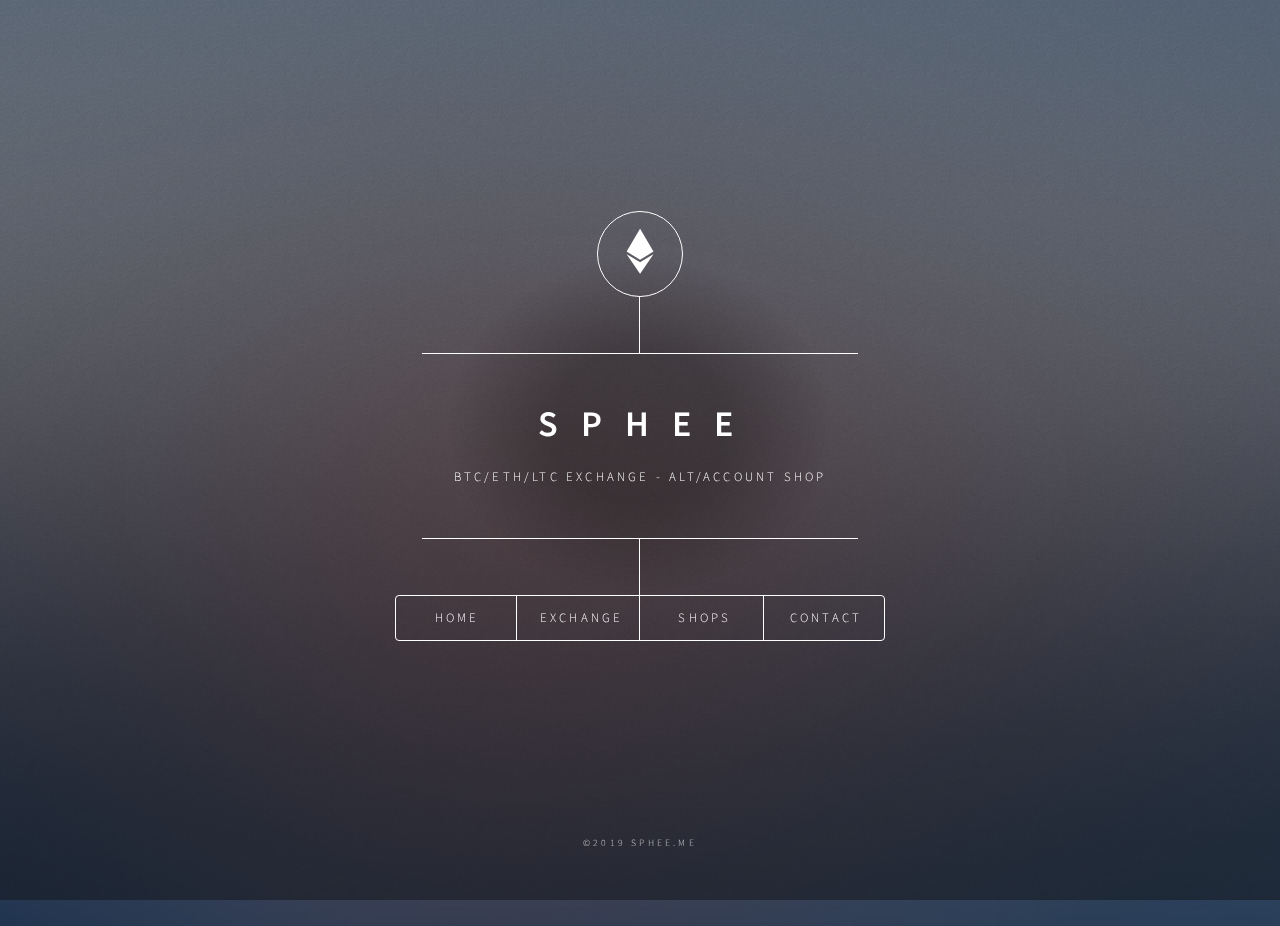
==== index.html @ acae70fd "Logo Animations v2" ====
<!DOCTYPE HTML>
<html>
	<head>
		<title>SPHEE - Exchange/Shop</title>
		<meta charset="utf-8" />
		<meta name="viewport" content="width=device-width, initial-scale=1, user-scalable=no" />
		<link rel="stylesheet" href="assets/css/main.css" />
		<link rel="stylesheet" href="assets/css/logoani.css" />
		<noscript><link rel="stylesheet" href="assets/css/noscript.css" /></noscript>
	</head>
	<style>
		.logo{
			font-size: 45px;
		}

	</style>

	<body class="is-preload">

		<!-- Wrapper -->
			<div id="wrapper">

				<!-- Header -->
					<header id="header">
						<div class="level1">
							<div id="level2">
								<div class="level3 animate"><i class="fab fa-ethereum"></i></div>
								<div class="level3"><i class="fab fa-bitcoin"></i></div>
								<div class="level3"><i class="fas fa-users"></i></div>
						 </div>


						</div>
						<div class="content">
							<div class="inner">
								<h1>S P H E E</h1>
								<p>BTC/ETH/LTC Exchange - ALT/Account Shop</p>
							</div>
						</div>
						<nav>
							<ul>
								<li><a href="#intro">Home</a></li>
								<li><a href="#work">Exchange</a></li>
								<li><a href="#about">Shops</a></li>
								<li><a href="#contact">Contact</a></li>
								<!--<li><a href="#elements">Elements</a></li>-->
							</ul>
						</nav>
					</header>

				<!-- Main -->
					<div id="main">

						<!-- Intro -->
							<article id="intro">
								<h2 class="major">Intro</h2>
								<span class="image main"><img src="images/pic01.jpg" alt="" /></span>
								<p>Aenean ornare velit lacus, ac varius enim ullamcorper eu. Proin aliquam facilisis ante interdum congue. Integer mollis, nisl amet convallis, porttitor magna ullamcorper, amet egestas mauris. Ut magna finibus nisi nec lacinia. Nam maximus erat id euismod egestas. By the way, check out my <a href="#work">awesome work</a>.</p>
								<p>Lorem ipsum dolor sit amet, consectetur adipiscing elit. Duis dapibus rutrum facilisis. Class aptent taciti sociosqu ad litora torquent per conubia nostra, per inceptos himenaeos. Etiam tristique libero eu nibh porttitor fermentum. Nullam venenatis erat id vehicula viverra. Nunc ultrices eros ut ultricies condimentum. Mauris risus lacus, blandit sit amet venenatis non, bibendum vitae dolor. Nunc lorem mauris, fringilla in aliquam at, euismod in lectus. Pellentesque habitant morbi tristique senectus et netus et malesuada fames ac turpis egestas. In non lorem sit amet elit placerat maximus. Pellentesque aliquam maximus risus, vel sed vehicula.</p>
							</article>

						<!-- Work -->
							<article id="work">
								<h2 class="major">Work</h2>
								<span class="image main"><img src="images/pic02.jpg" alt="" /></span>
								<p>Adipiscing magna sed dolor elit. Praesent eleifend dignissim arcu, at eleifend sapien imperdiet ac. Aliquam erat volutpat. Praesent urna nisi, fringila lorem et vehicula lacinia quam. Integer sollicitudin mauris nec lorem luctus ultrices.</p>
								<p>Nullam et orci eu lorem consequat tincidunt vivamus et sagittis libero. Mauris aliquet magna magna sed nunc rhoncus pharetra. Pellentesque condimentum sem. In efficitur ligula tate urna. Maecenas laoreet massa vel lacinia pellentesque lorem ipsum dolor. Nullam et orci eu lorem consequat tincidunt. Vivamus et sagittis libero. Mauris aliquet magna magna sed nunc rhoncus amet feugiat tempus.</p>
							</article>

						<!-- About -->
							<article id="about">
								<h2 class="major">About</h2>
								<span class="image main"><img src="images/pic03.jpg" alt="" /></span>
								<p>Lorem ipsum dolor sit amet, consectetur et adipiscing elit. Praesent eleifend dignissim arcu, at eleifend sapien imperdiet ac. Aliquam erat volutpat. Praesent urna nisi, fringila lorem et vehicula lacinia quam. Integer sollicitudin mauris nec lorem luctus ultrices. Aliquam libero et malesuada fames ac ante ipsum primis in faucibus. Cras viverra ligula sit amet ex mollis mattis lorem ipsum dolor sit amet.</p>
							</article>

						<!-- Contact -->
							<article id="contact">
								<h2 class="major">Contact</h2>
								<form method="post" action="#">
									<div class="fields">
										<div class="field half">
											<label for="name">Name</label>
											<input type="text" name="name" id="name" />
										</div>
										<div class="field half">
											<label for="email">Email</label>
											<input type="text" name="email" id="email" />
										</div>
										<div class="field">
											<label for="message">Message</label>
											<textarea name="message" id="message" rows="4"></textarea>
										</div>
									</div>
									<ul class="actions">
										<li><input type="submit" value="Send Message" class="primary" /></li>
										<li><input type="reset" value="Reset" /></li>
									</ul>
								</form>
								<ul class="icons">
									<li><a href="#" class="icon brands fa-twitter"><span class="label">Twitter</span></a></li>
									<li><a href="#" class="icon brands fa-facebook-f"><span class="label">Facebook</span></a></li>
									<li><a href="#" class="icon brands fa-instagram"><span class="label">Instagram</span></a></li>
									<li><a href="#" class="icon brands fa-github"><span class="label">GitHub</span></a></li>
								</ul>
							</article>

						<!-- Elements -->
							<article id="elements">
								<h2 class="major">Elements</h2>

								<section>
									<h3 class="major">Text</h3>
									<p>This is <b>bold</b> and this is <strong>strong</strong>. This is <i>italic</i> and this is <em>emphasized</em>.
									This is <sup>superscript</sup> text and this is <sub>subscript</sub> text.
									This is <u>underlined</u> and this is code: <code>for (;;) { ... }</code>. Finally, <a href="#">this is a link</a>.</p>
									<hr />
									<h2>Heading Level 2</h2>
									<h3>Heading Level 3</h3>
									<h4>Heading Level 4</h4>
									<h5>Heading Level 5</h5>
									<h6>Heading Level 6</h6>
									<hr />
									<h4>Blockquote</h4>
									<blockquote>Fringilla nisl. Donec accumsan interdum nisi, quis tincidunt felis sagittis eget tempus euismod. Vestibulum ante ipsum primis in faucibus vestibulum. Blandit adipiscing eu felis iaculis volutpat ac adipiscing accumsan faucibus. Vestibulum ante ipsum primis in faucibus lorem ipsum dolor sit amet nullam adipiscing eu felis.</blockquote>
									<h4>Preformatted</h4>
									<pre><code>i = 0;

while (!deck.isInOrder()) {
    print 'Iteration ' + i;
    deck.shuffle();
    i++;
}

print 'It took ' + i + ' iterations to sort the deck.';</code></pre>
								</section>

								<section>
									<h3 class="major">Lists</h3>

									<h4>Unordered</h4>
									<ul>
										<li>Dolor pulvinar etiam.</li>
										<li>Sagittis adipiscing.</li>
										<li>Felis enim feugiat.</li>
									</ul>

									<h4>Alternate</h4>
									<ul class="alt">
										<li>Dolor pulvinar etiam.</li>
										<li>Sagittis adipiscing.</li>
										<li>Felis enim feugiat.</li>
									</ul>

									<h4>Ordered</h4>
									<ol>
										<li>Dolor pulvinar etiam.</li>
										<li>Etiam vel felis viverra.</li>
										<li>Felis enim feugiat.</li>
										<li>Dolor pulvinar etiam.</li>
										<li>Etiam vel felis lorem.</li>
										<li>Felis enim et feugiat.</li>
									</ol>
									<h4>Icons</h4>
									<ul class="icons">
										<li><a href="#" class="icon brands fa-twitter"><span class="label">Twitter</span></a></li>
										<li><a href="#" class="icon brands fa-facebook-f"><span class="label">Facebook</span></a></li>
										<li><a href="#" class="icon brands fa-instagram"><span class="label">Instagram</span></a></li>
										<li><a href="#" class="icon brands fa-github"><span class="label">Github</span></a></li>
									</ul>

									<h4>Actions</h4>
									<ul class="actions">
										<li><a href="#" class="button primary">Default</a></li>
										<li><a href="#" class="button">Default</a></li>
									</ul>
									<ul class="actions stacked">
										<li><a href="#" class="button primary">Default</a></li>
										<li><a href="#" class="button">Default</a></li>
									</ul>
								</section>

								<section>
									<h3 class="major">Table</h3>
									<h4>Default</h4>
									<div class="table-wrapper">
										<table>
											<thead>
												<tr>
													<th>Name</th>
													<th>Description</th>
													<th>Price</th>
												</tr>
											</thead>
											<tbody>
												<tr>
													<td>Item One</td>
													<td>Ante turpis integer aliquet porttitor.</td>
													<td>29.99</td>
												</tr>
												<tr>
													<td>Item Two</td>
													<td>Vis ac commodo adipiscing arcu aliquet.</td>
													<td>19.99</td>
												</tr>
												<tr>
													<td>Item Three</td>
													<td> Morbi faucibus arcu accumsan lorem.</td>
													<td>29.99</td>
												</tr>
												<tr>
													<td>Item Four</td>
													<td>Vitae integer tempus condimentum.</td>
													<td>19.99</td>
												</tr>
												<tr>
													<td>Item Five</td>
													<td>Ante turpis integer aliquet porttitor.</td>
													<td>29.99</td>
												</tr>
											</tbody>
											<tfoot>
												<tr>
													<td colspan="2"></td>
													<td>100.00</td>
												</tr>
											</tfoot>
										</table>
									</div>

									<h4>Alternate</h4>
									<div class="table-wrapper">
										<table class="alt">
											<thead>
												<tr>
													<th>Name</th>
													<th>Description</th>
													<th>Price</th>
												</tr>
											</thead>
											<tbody>
												<tr>
													<td>Item One</td>
													<td>Ante turpis integer aliquet porttitor.</td>
													<td>29.99</td>
												</tr>
												<tr>
													<td>Item Two</td>
													<td>Vis ac commodo adipiscing arcu aliquet.</td>
													<td>19.99</td>
												</tr>
												<tr>
													<td>Item Three</td>
													<td> Morbi faucibus arcu accumsan lorem.</td>
													<td>29.99</td>
												</tr>
												<tr>
													<td>Item Four</td>
													<td>Vitae integer tempus condimentum.</td>
													<td>19.99</td>
												</tr>
												<tr>
													<td>Item Five</td>
													<td>Ante turpis integer aliquet porttitor.</td>
													<td>29.99</td>
												</tr>
											</tbody>
											<tfoot>
												<tr>
													<td colspan="2"></td>
													<td>100.00</td>
												</tr>
											</tfoot>
										</table>
									</div>
								</section>

								<section>
									<h3 class="major">Buttons</h3>
									<ul class="actions">
										<li><a href="#" class="button primary">Primary</a></li>
										<li><a href="#" class="button">Default</a></li>
									</ul>
									<ul class="actions">
										<li><a href="#" class="button">Default</a></li>
										<li><a href="#" class="button small">Small</a></li>
									</ul>
									<ul class="actions">
										<li><a href="#" class="button primary icon solid fa-download">Icon</a></li>
										<li><a href="#" class="button icon solid fa-download">Icon</a></li>
									</ul>
									<ul class="actions">
										<li><span class="button primary disabled">Disabled</span></li>
										<li><span class="button disabled">Disabled</span></li>
									</ul>
								</section>

								<section>
									<h3 class="major">Form</h3>
									<form method="post" action="#">
										<div class="fields">
											<div class="field half">
												<label for="demo-name">Name</label>
												<input type="text" name="demo-name" id="demo-name" value="" placeholder="Jane Doe" />
											</div>
											<div class="field half">
												<label for="demo-email">Email</label>
												<input type="email" name="demo-email" id="demo-email" value="" placeholder="jane@untitled.tld" />
											</div>
											<div class="field">
												<label for="demo-category">Category</label>
												<select name="demo-category" id="demo-category">
													<option value="">-</option>
													<option value="1">Manufacturing</option>
													<option value="1">Shipping</option>
													<option value="1">Administration</option>
													<option value="1">Human Resources</option>
												</select>
											</div>
											<div class="field half">
												<input type="radio" id="demo-priority-low" name="demo-priority" checked>
												<label for="demo-priority-low">Low</label>
											</div>
											<div class="field half">
												<input type="radio" id="demo-priority-high" name="demo-priority">
												<label for="demo-priority-high">High</label>
											</div>
											<div class="field half">
												<input type="checkbox" id="demo-copy" name="demo-copy">
												<label for="demo-copy">Email me a copy</label>
											</div>
											<div class="field half">
												<input type="checkbox" id="demo-human" name="demo-human" checked>
												<label for="demo-human">Not a robot</label>
											</div>
											<div class="field">
												<label for="demo-message">Message</label>
												<textarea name="demo-message" id="demo-message" placeholder="Enter your message" rows="6"></textarea>
											</div>
										</div>
										<ul class="actions">
											<li><input type="submit" value="Send Message" class="primary" /></li>
											<li><input type="reset" value="Reset" /></li>
										</ul>
									</form>
								</section>

							</article>

					</div>

				<!-- Footer -->
					<footer id="footer">
						<p class="copyright">&copy;2019 sphee.me</p>
					</footer>

			</div>

		<!-- BG -->
			<div id="bg"></div>

		<!-- Scripts -->
			<script src="assets/js/jquery.min.js"></script>
			<script src="assets/js/browser.min.js"></script>
			<script src="assets/js/breakpoints.min.js"></script>
			<script src="assets/js/util.js"></script>
			<script src="assets/js/main.js"></script>
			<script src="assets/js/logo.js"></script>


	</body>\

</html>
---- assets/css/main.css ----
@import url(fontawesome-all.min.css);
@import url("https://fonts.googleapis.com/css?family=Source+Sans+Pro:300italic,600italic,300,600");

/*
	Dimension by HTML5 UP
	html5up.net | @ajlkn
	Free for personal and commercial use under the CCA 3.0 license (html5up.net/license)
*/

html, body, div, span, applet, object,
iframe, h1, h2, h3, h4, h5, h6, p, blockquote,
pre, a, abbr, acronym, address, big, cite,
code, del, dfn, em, img, ins, kbd, q, s, samp,
small, strike, strong, sub, sup, tt, var, b,
u, i, center, dl, dt, dd, ol, ul, li, fieldset,
form, label, legend, table, caption, tbody,
tfoot, thead, tr, th, td, article, aside,
canvas, details, embed, figure, figcaption,
footer, header, hgroup, menu, nav, output, ruby,
section, summary, time, mark, audio, video {
	margin: 0;
	padding: 0;
	border: 0;
	font-size: 100%;
	font: inherit;
	vertical-align: baseline;}

article, aside, details, figcaption, figure,
footer, header, hgroup, menu, nav, section {
	display: block;}

body {
	line-height: 1;
}

ol, ul {
	list-style: none;
}

blockquote, q {
	quotes: none;
}

	blockquote:before, blockquote:after, q:before, q:after {
		content: '';
		content: none;
	}

table {
	border-collapse: collapse;
	border-spacing: 0;
}

body {
	-webkit-text-size-adjust: none;
}

mark {
	background-color: transparent;
	color: inherit;
}

input::-moz-focus-inner {
	border: 0;
	padding: 0;
}

input, select, textarea {
	-moz-appearance: none;
	-webkit-appearance: none;
	-ms-appearance: none;
	appearance: none;
}

/* Basic */

	@-ms-viewport {
		width: device-width;
	}

	@media screen and (max-width: 480px) {

		html, body {
			min-width: 320px;
		}

	}

	html {
		box-sizing: border-box;
	}

	*, *:before, *:after {
		box-sizing: inherit;
	}

	body {
		background: #1b1f22;
	}

		body.is-preload *, body.is-preload *:before, body.is-preload *:after {
			-moz-animation: none !important;
			-webkit-animation: none !important;
			-ms-animation: none !important;
			animation: none !important;
			-moz-transition: none !important;
			-webkit-transition: none !important;
			-ms-transition: none !important;
			transition: none !important;
		}

/* Type */

	html {
		font-size: 16pt;
	}

		@media screen and (max-width: 1680px) {

			html {
				font-size: 12pt;
			}

		}

		@media screen and (max-width: 736px) {

			html {
				font-size: 11pt;
			}

		}

		@media screen and (max-width: 360px) {

			html {
				font-size: 10pt;
			}

		}

	body, input, select, textarea {
		color: #ffffff;
		font-family: "Source Sans Pro", sans-serif;
		font-weight: 300;
		font-size: 1rem;
		line-height: 1.65;
	}

	a {
		-moz-transition: color 0.2s ease-in-out, background-color 0.2s ease-in-out, border-bottom-color 0.2s ease-in-out;
		-webkit-transition: color 0.2s ease-in-out, background-color 0.2s ease-in-out, border-bottom-color 0.2s ease-in-out;
		-ms-transition: color 0.2s ease-in-out, background-color 0.2s ease-in-out, border-bottom-color 0.2s ease-in-out;
		transition: color 0.2s ease-in-out, background-color 0.2s ease-in-out, border-bottom-color 0.2s ease-in-out;
		border-bottom: dotted 1px rgba(255, 255, 255, 0.5);
		text-decoration: none;
		color: inherit;
	}

		a:hover {
			border-bottom-color: transparent;
		}

	strong, b {
		color: #ffffff;
		font-weight: 600;
	}

	em, i {
		font-style: italic;
	}

	p {
		margin: 0 0 2rem 0;
	}

	h1, h2, h3, h4, h5, h6 {
		color: #ffffff;
		font-weight: 600;
		line-height: 1.5;
		margin: 0 0 1rem 0;
		text-transform: uppercase;
		letter-spacing: 0.2rem;
	}

		h1 a, h2 a, h3 a, h4 a, h5 a, h6 a {
			color: inherit;
			text-decoration: none;
		}

		h1.major, h2.major, h3.major, h4.major, h5.major, h6.major {
			border-bottom: solid 1px #ffffff;
			width: -moz-max-content;
			width: -webkit-max-content;
			width: -ms-max-content;
			width: max-content;
			padding-bottom: 0.5rem;
			margin: 0 0 2rem 0;
		}

	h1 {
		font-size: 2.25rem;
		line-height: 1.3;
		letter-spacing: 0.5rem;
	}

	h2 {
		font-size: 1.5rem;
		line-height: 1.4;
		letter-spacing: 0.5rem;
	}

	h3 {
		font-size: 1rem;
	}

	h4 {
		font-size: 0.8rem;
	}

	h5 {
		font-size: 0.7rem;
	}

	h6 {
		font-size: 0.6rem;
	}

	@media screen and (max-width: 736px) {

		h1 {
			font-size: 1.75rem;
			line-height: 1.4;
		}

		h2 {
			font-size: 1.25em;
			line-height: 1.5;
		}

	}

	sub {
		font-size: 0.8rem;
		position: relative;
		top: 0.5rem;
	}

	sup {
		font-size: 0.8rem;
		position: relative;
		top: -0.5rem;
	}

	blockquote {
		border-left: solid 4px #ffffff;
		font-style: italic;
		margin: 0 0 2rem 0;
		padding: 0.5rem 0 0.5rem 2rem;
	}

	code {
		background: rgba(255, 255, 255, 0.075);
		border-radius: 4px;
		font-family: "Courier New", monospace;
		font-size: 0.9rem;
		margin: 0 0.25rem;
		padding: 0.25rem 0.65rem;
	}

	pre {
		-webkit-overflow-scrolling: touch;
		font-family: "Courier New", monospace;
		font-size: 0.9rem;
		margin: 0 0 2rem 0;
	}

		pre code {
			display: block;
			line-height: 1.75;
			padding: 1rem 1.5rem;
			overflow-x: auto;
		}

	hr {
		border: 0;
		border-bottom: solid 1px #ffffff;
		margin: 2.75rem 0;
	}

	.align-left {
		text-align: left;
	}

	.align-center {
		text-align: center;
	}

	.align-right {
		text-align: right;
	}

/* Form */

	form {
		margin: 0 0 2rem 0;
	}

		form > :last-child {
			margin-bottom: 0;
		}

		form > .fields {
			display: -moz-flex;
			display: -webkit-flex;
			display: -ms-flex;
			display: flex;
			-moz-flex-wrap: wrap;
			-webkit-flex-wrap: wrap;
			-ms-flex-wrap: wrap;
			flex-wrap: wrap;
			width: calc(100% + 3rem);
			margin: -1.5rem 0 2rem -1.5rem;
		}

			form > .fields > .field {
				-moz-flex-grow: 0;
				-webkit-flex-grow: 0;
				-ms-flex-grow: 0;
				flex-grow: 0;
				-moz-flex-shrink: 0;
				-webkit-flex-shrink: 0;
				-ms-flex-shrink: 0;
				flex-shrink: 0;
				padding: 1.5rem 0 0 1.5rem;
				width: calc(100% - 1.5rem);
			}

				form > .fields > .field.half {
					width: calc(50% - 0.75rem);
				}

				form > .fields > .field.third {
					width: calc(100%/3 - 0.5rem);
				}

				form > .fields > .field.quarter {
					width: calc(25% - 0.375rem);
				}

		@media screen and (max-width: 480px) {

			form > .fields {
				width: calc(100% + 3rem);
				margin: -1.5rem 0 2rem -1.5rem;
			}

				form > .fields > .field {
					padding: 1.5rem 0 0 1.5rem;
					width: calc(100% - 1.5rem);
				}

					form > .fields > .field.half {
						width: calc(100% - 1.5rem);
					}

					form > .fields > .field.third {
						width: calc(100% - 1.5rem);
					}

					form > .fields > .field.quarter {
						width: calc(100% - 1.5rem);
					}

		}

	label {
		color: #ffffff;
		display: block;
		font-size: 0.8rem;
		font-weight: 300;
		letter-spacing: 0.2rem;
		line-height: 1.5;
		margin: 0 0 1rem 0;
		text-transform: uppercase;
	}

	input[type="text"],
	input[type="password"],
	input[type="email"],
	input[type="tel"],
	select,
	textarea {
		-moz-appearance: none;
		-webkit-appearance: none;
		-ms-appearance: none;
		appearance: none;
		-moz-transition: border-color 0.2s ease-in-out, box-shadow 0.2s ease-in-out, background-color 0.2s ease-in-out;
		-webkit-transition: border-color 0.2s ease-in-out, box-shadow 0.2s ease-in-out, background-color 0.2s ease-in-out;
		-ms-transition: border-color 0.2s ease-in-out, box-shadow 0.2s ease-in-out, background-color 0.2s ease-in-out;
		transition: border-color 0.2s ease-in-out, box-shadow 0.2s ease-in-out, background-color 0.2s ease-in-out;
		background-color: transparent;
		border-radius: 4px;
		border: solid 1px #ffffff;
		color: inherit;
		display: block;
		outline: 0;
		padding: 0 1rem;
		text-decoration: none;
		width: 100%;
	}

		input[type="text"]:invalid,
		input[type="password"]:invalid,
		input[type="email"]:invalid,
		input[type="tel"]:invalid,
		select:invalid,
		textarea:invalid {
			box-shadow: none;
		}

		input[type="text"]:focus,
		input[type="password"]:focus,
		input[type="email"]:focus,
		input[type="tel"]:focus,
		select:focus,
		textarea:focus {
			background: rgba(255, 255, 255, 0.075);
			border-color: #ffffff;
			box-shadow: 0 0 0 1px #ffffff;
		}

	select {
		background-image: url("data:image/svg+xml;charset=utf8,%3Csvg xmlns='http://www.w3.org/2000/svg' width='40' height='40' preserveAspectRatio='none' viewBox='0 0 40 40'%3E%3Cpath d='M9.4,12.3l10.4,10.4l10.4-10.4c0.2-0.2,0.5-0.4,0.9-0.4c0.3,0,0.6,0.1,0.9,0.4l3.3,3.3c0.2,0.2,0.4,0.5,0.4,0.9 c0,0.4-0.1,0.6-0.4,0.9L20.7,31.9c-0.2,0.2-0.5,0.4-0.9,0.4c-0.3,0-0.6-0.1-0.9-0.4L4.3,17.3c-0.2-0.2-0.4-0.5-0.4-0.9 c0-0.4,0.1-0.6,0.4-0.9l3.3-3.3c0.2-0.2,0.5-0.4,0.9-0.4S9.1,12.1,9.4,12.3z' fill='%23ffffff' /%3E%3C/svg%3E");
		background-size: 1.25rem;
		background-repeat: no-repeat;
		background-position: calc(100% - 1rem) center;
		height: 2.75rem;
		padding-right: 2.75rem;
		text-overflow: ellipsis;
	}

		select option {
			color: #ffffff;
			background: #1b1f22;
		}

		select:focus::-ms-value {
			background-color: transparent;
		}

		select::-ms-expand {
			display: none;
		}

	input[type="text"],
	input[type="password"],
	input[type="email"],
	select {
		height: 2.75rem;
	}

	textarea {
		padding: 0.75rem 1rem;
	}

	input[type="checkbox"],
	input[type="radio"] {
		-moz-appearance: none;
		-webkit-appearance: none;
		-ms-appearance: none;
		appearance: none;
		display: block;
		float: left;
		margin-right: -2rem;
		opacity: 0;
		width: 1rem;
		z-index: -1;
	}

		input[type="checkbox"] + label,
		input[type="radio"] + label {
			text-decoration: none;
			-moz-user-select: none;
			-webkit-user-select: none;
			-ms-user-select: none;
			user-select: none;
			color: #ffffff;
			cursor: pointer;
			display: inline-block;
			font-size: 0.8rem;
			font-weight: 300;
			margin: 0 0 0.5rem 0;
			padding-left: 2.65rem;
			padding-right: 0.75rem;
			position: relative;
		}

			input[type="checkbox"] + label:before,
			input[type="radio"] + label:before {
				-moz-osx-font-smoothing: grayscale;
				-webkit-font-smoothing: antialiased;
				display: inline-block;
				font-style: normal;
				font-variant: normal;
				text-rendering: auto;
				line-height: 1;
				text-transform: none !important;
				font-family: 'Font Awesome 5 Free';
				font-weight: 900;
			}

			input[type="checkbox"] + label:before,
			input[type="radio"] + label:before {
				-moz-transition: border-color 0.2s ease-in-out, box-shadow 0.2s ease-in-out, background-color 0.2s ease-in-out;
				-webkit-transition: border-color 0.2s ease-in-out, box-shadow 0.2s ease-in-out, background-color 0.2s ease-in-out;
				-ms-transition: border-color 0.2s ease-in-out, box-shadow 0.2s ease-in-out, background-color 0.2s ease-in-out;
				transition: border-color 0.2s ease-in-out, box-shadow 0.2s ease-in-out, background-color 0.2s ease-in-out;
				border-radius: 4px;
				border: solid 1px #ffffff;
				content: '';
				display: inline-block;
				height: 1.65rem;
				left: 0;
				line-height: 1.65rem;
				position: absolute;
				text-align: center;
				top: -0.15rem;
				width: 1.65rem;
			}

		input[type="checkbox"]:checked + label:before,
		input[type="radio"]:checked + label:before {
			background: #ffffff !important;
			border-color: #ffffff !important;
			color: #1b1f22;
			content: '\f00c';
		}

		input[type="checkbox"]:focus + label:before,
		input[type="radio"]:focus + label:before {
			background: rgba(255, 255, 255, 0.075);
			border-color: #ffffff;
			box-shadow: 0 0 0 1px #ffffff;
		}

	input[type="checkbox"] + label:before {
		border-radius: 4px;
	}

	input[type="radio"] + label:before {
		border-radius: 100%;
	}

	::-webkit-input-placeholder {
		color: rgba(255, 255, 255, 0.5) !important;
		opacity: 1.0;
	}

	:-moz-placeholder {
		color: rgba(255, 255, 255, 0.5) !important;
		opacity: 1.0;
	}

	::-moz-placeholder {
		color: rgba(255, 255, 255, 0.5) !important;
		opacity: 1.0;
	}

	:-ms-input-placeholder {
		color: rgba(255, 255, 255, 0.5) !important;
		opacity: 1.0;
	}

	.formerize-placeholder {
		color: rgba(255, 255, 255, 0.5) !important;
		opacity: 1.0;
	}

/* Box */

	.box {
		border-radius: 4px;
		border: solid 1px #ffffff;
		margin-bottom: 2rem;
		padding: 1.5em;
	}

		.box > :last-child,
		.box > :last-child > :last-child,
		.box > :last-child > :last-child > :last-child {
			margin-bottom: 0;
		}

		.box.alt {
			border: 0;
			border-radius: 0;
			padding: 0;
		}

/* Icon */

	.icon {
		text-decoration: none;
		border-bottom: none;
		position: relative;
	}

		.icon:before {
			-moz-osx-font-smoothing: grayscale;
			-webkit-font-smoothing: antialiased;
			display: inline-block;
			font-style: normal;
			font-variant: normal;
			text-rendering: auto;
			line-height: 1;
			text-transform: none !important;
			font-family: 'Font Awesome 5 Free';
			font-weight: 400;
		}

		.icon > .label {
			display: none;
		}

		.icon:before {
			line-height: inherit;
		}

		.icon.solid:before {
			font-weight: 900;
		}

		.icon.brands:before {
			font-family: 'Font Awesome 5 Brands';
		}

/* Image */

	.image {
		border-radius: 4px;
		border: 0;
		display: inline-block;
		position: relative;
	}

		.image:before {
			pointer-events: none;
			background-image: url("../../images/overlay.png");
			background-color: rgba(19, 21, 25, 0.5);
			border-radius: 4px;
			content: '';
			display: block;
			height: 100%;
			left: 0;
			opacity: 0.5;
			position: absolute;
			top: 0;
			width: 100%;
		}

		.image img {
			border-radius: 4px;
			display: block;
		}

		.image.left, .image.right {
			max-width: 40%;
		}

			.image.left img, .image.right img {
				width: 100%;
			}

		.image.left {
			float: left;
			padding: 0 1.5em 1em 0;
			top: 0.25em;
		}

		.image.right {
			float: right;
			padding: 0 0 1em 1.5em;
			top: 0.25em;
		}

		.image.fit {
			display: block;
			margin: 0 0 2rem 0;
			width: 100%;
		}

			.image.fit img {
				width: 100%;
			}

		.image.main {
			display: block;
			margin: 2.5rem 0;
			width: 100%;
		}

			.image.main img {
				width: 100%;
			}

		@media screen and (max-width: 736px) {

			.image.main {
				margin: 2rem 0;
			}

		}

		@media screen and (max-width: 480px) {

			.image.main {
				margin: 1.5rem 0;
			}

		}

/* List */

	ol {
		list-style: decimal;
		margin: 0 0 2rem 0;
		padding-left: 1.25em;
	}

		ol li {
			padding-left: 0.25em;
		}

	ul {
		list-style: disc;
		margin: 0 0 2rem 0;
		padding-left: 1em;
	}

		ul li {
			padding-left: 0.5em;
		}

		ul.alt {
			list-style: none;
			padding-left: 0;
		}

			ul.alt li {
				border-top: solid 1px #ffffff;
				padding: 0.5em 0;
			}

				ul.alt li:first-child {
					border-top: 0;
					padding-top: 0;
				}

	dl {
		margin: 0 0 2rem 0;
	}

		dl dt {
			display: block;
			font-weight: 600;
			margin: 0 0 1rem 0;
		}

		dl dd {
			margin-left: 2rem;
		}

/* Actions */

	ul.actions {
		display: -moz-flex;
		display: -webkit-flex;
		display: -ms-flex;
		display: flex;
		cursor: default;
		list-style: none;
		margin-left: -1rem;
		padding-left: 0;
	}

		ul.actions li {
			padding: 0 0 0 1rem;
			vertical-align: middle;
		}

		ul.actions.special {
			-moz-justify-content: center;
			-webkit-justify-content: center;
			-ms-justify-content: center;
			justify-content: center;
			width: 100%;
			margin-left: 0;
		}

			ul.actions.special li:first-child {
				padding-left: 0;
			}

		ul.actions.stacked {
			-moz-flex-direction: column;
			-webkit-flex-direction: column;
			-ms-flex-direction: column;
			flex-direction: column;
			margin-left: 0;
		}

			ul.actions.stacked li {
				padding: 1.3rem 0 0 0;
			}

				ul.actions.stacked li:first-child {
					padding-top: 0;
				}

		ul.actions.fit {
			width: calc(100% + 1rem);
		}

			ul.actions.fit li {
				-moz-flex-grow: 1;
				-webkit-flex-grow: 1;
				-ms-flex-grow: 1;
				flex-grow: 1;
				-moz-flex-shrink: 1;
				-webkit-flex-shrink: 1;
				-ms-flex-shrink: 1;
				flex-shrink: 1;
				width: 100%;
			}

				ul.actions.fit li > * {
					width: 100%;
				}

			ul.actions.fit.stacked {
				width: 100%;
			}

		@media screen and (max-width: 480px) {

			ul.actions:not(.fixed) {
				-moz-flex-direction: column;
				-webkit-flex-direction: column;
				-ms-flex-direction: column;
				flex-direction: column;
				margin-left: 0;
				width: 100% !important;
			}

				ul.actions:not(.fixed) li {
					-moz-flex-grow: 1;
					-webkit-flex-grow: 1;
					-ms-flex-grow: 1;
					flex-grow: 1;
					-moz-flex-shrink: 1;
					-webkit-flex-shrink: 1;
					-ms-flex-shrink: 1;
					flex-shrink: 1;
					padding: 1rem 0 0 0;
					text-align: center;
					width: 100%;
				}

					ul.actions:not(.fixed) li > * {
						width: 100%;
					}

					ul.actions:not(.fixed) li:first-child {
						padding-top: 0;
					}

					ul.actions:not(.fixed) li input[type="submit"],
					ul.actions:not(.fixed) li input[type="reset"],
					ul.actions:not(.fixed) li input[type="button"],
					ul.actions:not(.fixed) li button,
					ul.actions:not(.fixed) li .button {
						width: 100%;
					}

						ul.actions:not(.fixed) li input[type="submit"].icon:before,
						ul.actions:not(.fixed) li input[type="reset"].icon:before,
						ul.actions:not(.fixed) li input[type="button"].icon:before,
						ul.actions:not(.fixed) li button.icon:before,
						ul.actions:not(.fixed) li .button.icon:before {
							margin-left: -0.5em;
						}

		}

/* Icons */

	ul.icons {
		cursor: default;
		list-style: none;
		padding-left: 0;
	}

		ul.icons li {
			display: inline-block;
			padding: 0 0.75em 0 0;
		}

			ul.icons li:last-child {
				padding-right: 0;
			}

			ul.icons li a {
				border-radius: 100%;
				box-shadow: inset 0 0 0 1px #ffffff;
				display: inline-block;
				height: 2.25rem;
				line-height: 2.25rem;
				text-align: center;
				width: 2.25rem;
			}

				ul.icons li a:hover {
					background-color: rgba(255, 255, 255, 0.075);
				}

				ul.icons li a:active {
					background-color: rgba(255, 255, 255, 0.175);
				}

/* Table */

	.table-wrapper {
		-webkit-overflow-scrolling: touch;
		overflow-x: auto;
	}

	table {
		margin: 0 0 2rem 0;
		width: 100%;
	}

		table tbody tr {
			border: solid 1px #ffffff;
			border-left: 0;
			border-right: 0;
		}

			table tbody tr:nth-child(2n + 1) {
				background-color: rgba(255, 255, 255, 0.075);
			}

		table td {
			padding: 0.75em 0.75em;
		}

		table th {
			color: #ffffff;
			font-size: 0.9em;
			font-weight: 600;
			padding: 0 0.75em 0.75em 0.75em;
			text-align: left;
		}

		table thead {
			border-bottom: solid 2px #ffffff;
		}

		table tfoot {
			border-top: solid 2px #ffffff;
		}

		table.alt {
			border-collapse: separate;
		}

			table.alt tbody tr td {
				border: solid 1px #ffffff;
				border-left-width: 0;
				border-top-width: 0;
			}

				table.alt tbody tr td:first-child {
					border-left-width: 1px;
				}

			table.alt tbody tr:first-child td {
				border-top-width: 1px;
			}

			table.alt thead {
				border-bottom: 0;
			}

			table.alt tfoot {
				border-top: 0;
			}

/* Button */

	input[type="submit"],
	input[type="reset"],
	input[type="button"],
	button,
	.button {
		-moz-appearance: none;
		-webkit-appearance: none;
		-ms-appearance: none;
		appearance: none;
		-moz-transition: background-color 0.2s ease-in-out, color 0.2s ease-in-out;
		-webkit-transition: background-color 0.2s ease-in-out, color 0.2s ease-in-out;
		-ms-transition: background-color 0.2s ease-in-out, color 0.2s ease-in-out;
		transition: background-color 0.2s ease-in-out, color 0.2s ease-in-out;
		background-color: transparent;
		border-radius: 4px;
		border: 0;
		box-shadow: inset 0 0 0 1px #ffffff;
		color: #ffffff !important;
		cursor: pointer;
		display: inline-block;
		font-size: 0.8rem;
		font-weight: 300;
		height: 2.75rem;
		letter-spacing: 0.2rem;
		line-height: 2.75rem;
		outline: 0;
		padding: 0 1.25rem 0 1.35rem;
		text-align: center;
		text-decoration: none;
		text-transform: uppercase;
		white-space: nowrap;
	}

		input[type="submit"]:hover,
		input[type="reset"]:hover,
		input[type="button"]:hover,
		button:hover,
		.button:hover {
			background-color: rgba(255, 255, 255, 0.075);
		}

		input[type="submit"]:active,
		input[type="reset"]:active,
		input[type="button"]:active,
		button:active,
		.button:active {
			background-color: rgba(255, 255, 255, 0.175);
		}

		input[type="submit"].icon:before,
		input[type="reset"].icon:before,
		input[type="button"].icon:before,
		button.icon:before,
		.button.icon:before {
			margin-right: 0.5em;
		}

		input[type="submit"].fit,
		input[type="reset"].fit,
		input[type="button"].fit,
		button.fit,
		.button.fit {
			width: 100%;
		}

		input[type="submit"].small,
		input[type="reset"].small,
		input[type="button"].small,
		button.small,
		.button.small {
			font-size: 0.6rem;
			height: 2.0625rem;
			line-height: 2.0625rem;
		}

		input[type="submit"].primary,
		input[type="reset"].primary,
		input[type="button"].primary,
		button.primary,
		.button.primary {
			background-color: #ffffff;
			color: #1b1f22 !important;
			font-weight: 600;
		}

		input[type="submit"].disabled, input[type="submit"]:disabled,
		input[type="reset"].disabled,
		input[type="reset"]:disabled,
		input[type="button"].disabled,
		input[type="button"]:disabled,
		button.disabled,
		button:disabled,
		.button.disabled,
		.button:disabled {
			pointer-events: none;
			cursor: default;
			opacity: 0.25;
		}

	input[type="submit"],
	input[type="reset"],
	input[type="button"],
	button {
		line-height: calc(2.75rem - 2px);
	}

/* BG */

	#bg {
		-moz-transform: scale(1.0);
		-webkit-transform: scale(1.0);
		-ms-transform: scale(1.0);
		transform: scale(1.0);
		-webkit-backface-visibility: hidden;
		position: fixed;
		top: 0;
		left: 0;
		width: 100%;
		height: 100vh;
		z-index: 1;
	}

		#bg:before, #bg:after {
			content: '';
			display: block;
			position: absolute;
			top: 0;
			left: 0;
			width: 100%;
			height: 100%;
		}

		#bg:before {
			-moz-transition: background-color 2.5s ease-in-out;
			-webkit-transition: background-color 2.5s ease-in-out;
			-ms-transition: background-color 2.5s ease-in-out;
			transition: background-color 2.5s ease-in-out;
			-moz-transition-delay: 0.75s;
			-webkit-transition-delay: 0.75s;
			-ms-transition-delay: 0.75s;
			transition-delay: 0.75s;
			background-image: linear-gradient(to top, rgba(19, 21, 25, 0.5), rgba(19, 21, 25, 0.5)), url("../../images/overlay.png");
			background-size: auto, 256px 256px;
			background-position: center, center;
			background-repeat: no-repeat, repeat;
			z-index: 2;
		}

		#bg:after {
			-moz-transform: scale(1.125);
			-webkit-transform: scale(1.125);
			-ms-transform: scale(1.125);
			transform: scale(1.125);
			-moz-transition: -moz-transform 0.325s ease-in-out, -moz-filter 0.325s ease-in-out;
			-webkit-transition: -webkit-transform 0.325s ease-in-out, -webkit-filter 0.325s ease-in-out;
			-ms-transition: -ms-transform 0.325s ease-in-out, -ms-filter 0.325s ease-in-out;
			transition: transform 0.325s ease-in-out, filter 0.325s ease-in-out;
			background-image: url("../../images/bg.jpg");
			background-position: center;
			background-size: cover;
			background-repeat: no-repeat;
			z-index: 1;
		}

		body.is-article-visible #bg:after {
			-moz-transform: scale(1.0825);
			-webkit-transform: scale(1.0825);
			-ms-transform: scale(1.0825);
			transform: scale(1.0825);
			-moz-filter: blur(0.2rem);
			-webkit-filter: blur(0.2rem);
			-ms-filter: blur(0.2rem);
			filter: blur(0.2rem);
		}

		body.is-preload #bg:before {
			background-color: #000000;
		}

/* Wrapper */

	#wrapper {
		display: -moz-flex;
		display: -webkit-flex;
		display: -ms-flex;
		display: flex;
		-moz-flex-direction: column;
		-webkit-flex-direction: column;
		-ms-flex-direction: column;
		flex-direction: column;
		-moz-align-items: center;
		-webkit-align-items: center;
		-ms-align-items: center;
		align-items: center;
		-moz-justify-content: space-between;
		-webkit-justify-content: space-between;
		-ms-justify-content: space-between;
		justify-content: space-between;
		position: relative;
		min-height: 100vh;
		width: 100%;
		padding: 4rem 2rem;
		z-index: 3;
	}

		#wrapper:before {
			content: '';
			display: block;
		}

		@media screen and (max-width: 1680px) {

			#wrapper {
				padding: 3rem 2rem;
			}

		}

		@media screen and (max-width: 736px) {

			#wrapper {
				padding: 2rem 1rem;
			}

		}

		@media screen and (max-width: 480px) {

			#wrapper {
				padding: 1rem;
			}

		}

/* Header */

	#header {
		display: -moz-flex;
		display: -webkit-flex;
		display: -ms-flex;
		display: flex;
		-moz-flex-direction: column;
		-webkit-flex-direction: column;
		-ms-flex-direction: column;
		flex-direction: column;
		-moz-align-items: center;
		-webkit-align-items: center;
		-ms-align-items: center;
		align-items: center;
		-moz-transition: -moz-transform 0.325s ease-in-out, -moz-filter 0.325s ease-in-out, opacity 0.325s ease-in-out;
		-webkit-transition: -webkit-transform 0.325s ease-in-out, -webkit-filter 0.325s ease-in-out, opacity 0.325s ease-in-out;
		-ms-transition: -ms-transform 0.325s ease-in-out, -ms-filter 0.325s ease-in-out, opacity 0.325s ease-in-out;
		transition: transform 0.325s ease-in-out, filter 0.325s ease-in-out, opacity 0.325s ease-in-out;
		background-image: -moz-radial-gradient(rgba(0, 0, 0, 0.25) 25%, rgba(0, 0, 0, 0) 55%);
		background-image: -webkit-radial-gradient(rgba(0, 0, 0, 0.25) 25%, rgba(0, 0, 0, 0) 55%);
		background-image: -ms-radial-gradient(rgba(0, 0, 0, 0.25) 25%, rgba(0, 0, 0, 0) 55%);
		background-image: radial-gradient(rgba(0, 0, 0, 0.25) 25%, rgba(0, 0, 0, 0) 55%);
		max-width: 100%;
		text-align: center;
	}

		#header > * {
			-moz-transition: opacity 0.325s ease-in-out;
			-webkit-transition: opacity 0.325s ease-in-out;
			-ms-transition: opacity 0.325s ease-in-out;
			transition: opacity 0.325s ease-in-out;
			position: relative;
			margin-top: 3.5rem;
		}

			#header > *:before {
				content: '';
				display: block;
				position: absolute;
				top: calc(-3.5rem - 1px);
				left: calc(50% - 1px);
				width: 1px;
				height: calc(3.5rem + 1px);
				background: #ffffff;
			}

		#header > :first-child {
			margin-top: 0;
		}

			#header > :first-child:before {
				display: none;
			}

		#header .logo {
			width: 5.5rem;
			height: 5.5rem;
			line-height: 5.5rem;
			border: solid 1px #ffffff;
			border-radius: 100%;
		}

			#header .logo .icon:before {
				font-size: 2rem;
			}

		#header .content {
			border-style: solid;
			border-color: #ffffff;
			border-top-width: 1px;
			border-bottom-width: 1px;
			max-width: 100%;
		}

			#header .content .inner {
				-moz-transition: max-height 0.75s ease, padding 0.75s ease, opacity 0.325s ease-in-out;
				-webkit-transition: max-height 0.75s ease, padding 0.75s ease, opacity 0.325s ease-in-out;
				-ms-transition: max-height 0.75s ease, padding 0.75s ease, opacity 0.325s ease-in-out;
				transition: max-height 0.75s ease, padding 0.75s ease, opacity 0.325s ease-in-out;
				-moz-transition-delay: 0.25s;
				-webkit-transition-delay: 0.25s;
				-ms-transition-delay: 0.25s;
				transition-delay: 0.25s;
				padding: 3rem 2rem;
				max-height: 40rem;
				overflow: hidden;
			}

				#header .content .inner > :last-child {
					margin-bottom: 0;
				}

			#header .content p {
				text-transform: uppercase;
				letter-spacing: 0.2rem;
				font-size: 0.8rem;
				line-height: 2;
			}

		#header nav ul {
			display: -moz-flex;
			display: -webkit-flex;
			display: -ms-flex;
			display: flex;
			margin-bottom: 0;
			list-style: none;
			padding-left: 0;
			border: solid 1px #ffffff;
			border-radius: 4px;
		}

			#header nav ul li {
				padding-left: 0;
				border-left: solid 1px #ffffff;
			}

				#header nav ul li:first-child {
					border-left: 0;
				}

				#header nav ul li a {
					display: block;
					min-width: 7.5rem;
					height: 2.75rem;
					line-height: 2.75rem;
					padding: 0 1.25rem 0 1.45rem;
					text-transform: uppercase;
					letter-spacing: 0.2rem;
					font-size: 0.8rem;
					border-bottom: 0;
				}

					#header nav ul li a:hover {
						background-color: rgba(255, 255, 255, 0.075);
					}

					#header nav ul li a:active {
						background-color: rgba(255, 255, 255, 0.175);
					}

		#header nav.use-middle:after {
			content: '';
			display: block;
			position: absolute;
			top: 0;
			left: calc(50% - 1px);
			width: 1px;
			height: 100%;
			background: #ffffff;
		}

		#header nav.use-middle ul li.is-middle {
			border-left: 0;
		}

		body.is-article-visible #header {
			-moz-transform: scale(0.95);
			-webkit-transform: scale(0.95);
			-ms-transform: scale(0.95);
			transform: scale(0.95);
			-moz-filter: blur(0.1rem);
			-webkit-filter: blur(0.1rem);
			-ms-filter: blur(0.1rem);
			filter: blur(0.1rem);
			opacity: 0;
		}

		body.is-preload #header {
			-moz-filter: blur(0.125rem);
			-webkit-filter: blur(0.125rem);
			-ms-filter: blur(0.125rem);
			filter: blur(0.125rem);
		}

			body.is-preload #header > * {
				opacity: 0;
			}

			body.is-preload #header .content .inner {
				max-height: 0;
				padding-top: 0;
				padding-bottom: 0;
				opacity: 0;
			}

		@media screen and (max-width: 980px) {

			#header .content p br {
				display: none;
			}

		}

		@media screen and (max-width: 736px) {

			#header > * {
				margin-top: 2rem;
			}

				#header > *:before {
					top: calc(-2rem - 1px);
					height: calc(2rem + 1px);
				}

			#header .logo {
				width: 4.75rem;
				height: 4.75rem;
				line-height: 4.75rem;
			}

				#header .logo .icon:before {
					font-size: 1.75rem;
				}

			#header .content .inner {
				padding: 2.5rem 1rem;
			}

			#header .content p {
				line-height: 1.875;
			}

		}

		@media screen and (max-width: 480px) {

			#header {
				padding: 1.5rem 0;
			}

				#header .content .inner {
					padding: 2.5rem 0;
				}

				#header nav ul {
					-moz-flex-direction: column;
					-webkit-flex-direction: column;
					-ms-flex-direction: column;
					flex-direction: column;
					min-width: 10rem;
					max-width: 100%;
				}

					#header nav ul li {
						border-left: 0;
						border-top: solid 1px #ffffff;
					}

						#header nav ul li:first-child {
							border-top: 0;
						}

						#header nav ul li a {
							height: 3rem;
							line-height: 3rem;
							min-width: 0;
							width: 100%;
						}

				#header nav.use-middle:after {
					display: none;
				}

		}

/* Main */

	#main {
		-moz-flex-grow: 1;
		-webkit-flex-grow: 1;
		-ms-flex-grow: 1;
		flex-grow: 1;
		-moz-flex-shrink: 1;
		-webkit-flex-shrink: 1;
		-ms-flex-shrink: 1;
		flex-shrink: 1;
		display: -moz-flex;
		display: -webkit-flex;
		display: -ms-flex;
		display: flex;
		-moz-align-items: center;
		-webkit-align-items: center;
		-ms-align-items: center;
		align-items: center;
		-moz-justify-content: center;
		-webkit-justify-content: center;
		-ms-justify-content: center;
		justify-content: center;
		-moz-flex-direction: column;
		-webkit-flex-direction: column;
		-ms-flex-direction: column;
		flex-direction: column;
		position: relative;
		max-width: 100%;
		z-index: 3;
	}

		#main article {
			-moz-transform: translateY(0.25rem);
			-webkit-transform: translateY(0.25rem);
			-ms-transform: translateY(0.25rem);
			transform: translateY(0.25rem);
			-moz-transition: opacity 0.325s ease-in-out, -moz-transform 0.325s ease-in-out;
			-webkit-transition: opacity 0.325s ease-in-out, -webkit-transform 0.325s ease-in-out;
			-ms-transition: opacity 0.325s ease-in-out, -ms-transform 0.325s ease-in-out;
			transition: opacity 0.325s ease-in-out, transform 0.325s ease-in-out;
			padding: 4.5rem 2.5rem 1.5rem 2.5rem ;
			position: relative;
			width: 40rem;
			max-width: 100%;
			background-color: rgba(27, 31, 34, 0.85);
			border-radius: 4px;
			opacity: 0;
		}

			#main article.active {
				-moz-transform: translateY(0);
				-webkit-transform: translateY(0);
				-ms-transform: translateY(0);
				transform: translateY(0);
				opacity: 1;
			}

			#main article .close {
				display: block;
				position: absolute;
				top: 0;
				right: 0;
				width: 4rem;
				height: 4rem;
				cursor: pointer;
				text-indent: 4rem;
				overflow: hidden;
				white-space: nowrap;
			}

				#main article .close:before {
					-moz-transition: background-color 0.2s ease-in-out;
					-webkit-transition: background-color 0.2s ease-in-out;
					-ms-transition: background-color 0.2s ease-in-out;
					transition: background-color 0.2s ease-in-out;
					content: '';
					display: block;
					position: absolute;
					top: 0.75rem;
					left: 0.75rem;
					width: 2.5rem;
					height: 2.5rem;
					border-radius: 100%;
					background-position: center;
					background-image: url("data:image/svg+xml;charset=utf8,%3Csvg xmlns='http://www.w3.org/2000/svg' xmlns:xlink='http://www.w3.org/1999/xlink' width='20px' height='20px' viewBox='0 0 20 20' zoomAndPan='disable'%3E%3Cstyle%3Eline %7B stroke: %23ffffff%3B stroke-width: 1%3B %7D%3C/style%3E%3Cline x1='2' y1='2' x2='18' y2='18' /%3E%3Cline x1='18' y1='2' x2='2' y2='18' /%3E%3C/svg%3E");
					background-size: 20px 20px;
					background-repeat: no-repeat;
				}

				#main article .close:hover:before {
					background-color: rgba(255, 255, 255, 0.075);
				}

				#main article .close:active:before {
					background-color: rgba(255, 255, 255, 0.175);
				}

		@media screen and (max-width: 736px) {

			#main article {
				padding: 3.5rem 2rem 0.5rem 2rem ;
			}

				#main article .close:before {
					top: 0.875rem;
					left: 0.875rem;
					width: 2.25rem;
					height: 2.25rem;
					background-size: 14px 14px;
				}

		}

		@media screen and (max-width: 480px) {

			#main article {
				padding: 3rem 1.5rem 0.5rem 1.5rem ;
			}

		}

/* Footer */

	#footer {
		-moz-transition: -moz-transform 0.325s ease-in-out, -moz-filter 0.325s ease-in-out, opacity 0.325s ease-in-out;
		-webkit-transition: -webkit-transform 0.325s ease-in-out, -webkit-filter 0.325s ease-in-out, opacity 0.325s ease-in-out;
		-ms-transition: -ms-transform 0.325s ease-in-out, -ms-filter 0.325s ease-in-out, opacity 0.325s ease-in-out;
		transition: transform 0.325s ease-in-out, filter 0.325s ease-in-out, opacity 0.325s ease-in-out;
		width: 100%;
		max-width: 100%;
		margin-top: 2rem;
		text-align: center;
	}

		#footer .copyright {
			letter-spacing: 0.2rem;
			font-size: 0.6rem;
			opacity: 0.75;
			margin-bottom: 0;
			text-transform: uppercase;
		}

		body.is-article-visible #footer {
			-moz-transform: scale(0.95);
			-webkit-transform: scale(0.95);
			-ms-transform: scale(0.95);
			transform: scale(0.95);
			-moz-filter: blur(0.1rem);
			-webkit-filter: blur(0.1rem);
			-ms-filter: blur(0.1rem);
			filter: blur(0.1rem);
			opacity: 0;
		}

		body.is-preload #footer {
			opacity: 0;
		}
---- assets/css/logoani.css ----
.level1{
      height: 86px;
      width:  86px;
      border: 1px solid white;
      position: relative;
      border-radius: 50%;
    }
    .level2{
      height: 86px;
      width: 86px;
      position: relative;
    }
    .level3{
      font-size: 45px;
      position: absolute;
      display: none;
      top: 50%;
      left: 50%;
      transform: translate(-50%,-50%);
      text-align: center;
    }
      .animate{
          animation-name: fade;
          animation-iteration-count: infinite;
          animation-duration: 6s;
      }
    @keyframes fade{
        0%{
            opacity: 0;
        }
        50%{
            opacity: 1;
        }
        100%{
            opacity: 0;
        }
    }
---- assets/css/noscript.css ----
/*
	Dimension by HTML5 UP
	html5up.net | @ajlkn
	Free for personal and commercial use under the CCA 3.0 license (html5up.net/license)
*/

/* BG */

	body.is-preload #bg:before {
		background-color: transparent;
	}

/* Header */

	body.is-preload #header {
		-moz-filter: none;
		-webkit-filter: none;
		-ms-filter: none;
		filter: none;
	}

		body.is-preload #header > * {
			opacity: 1;
		}

		body.is-preload #header .content .inner {
			max-height: none;
			padding: 3rem 2rem;
			opacity: 1;
		}

/* Main */

	#main article {
		opacity: 1;
		margin: 4rem 0 0 0;
	}
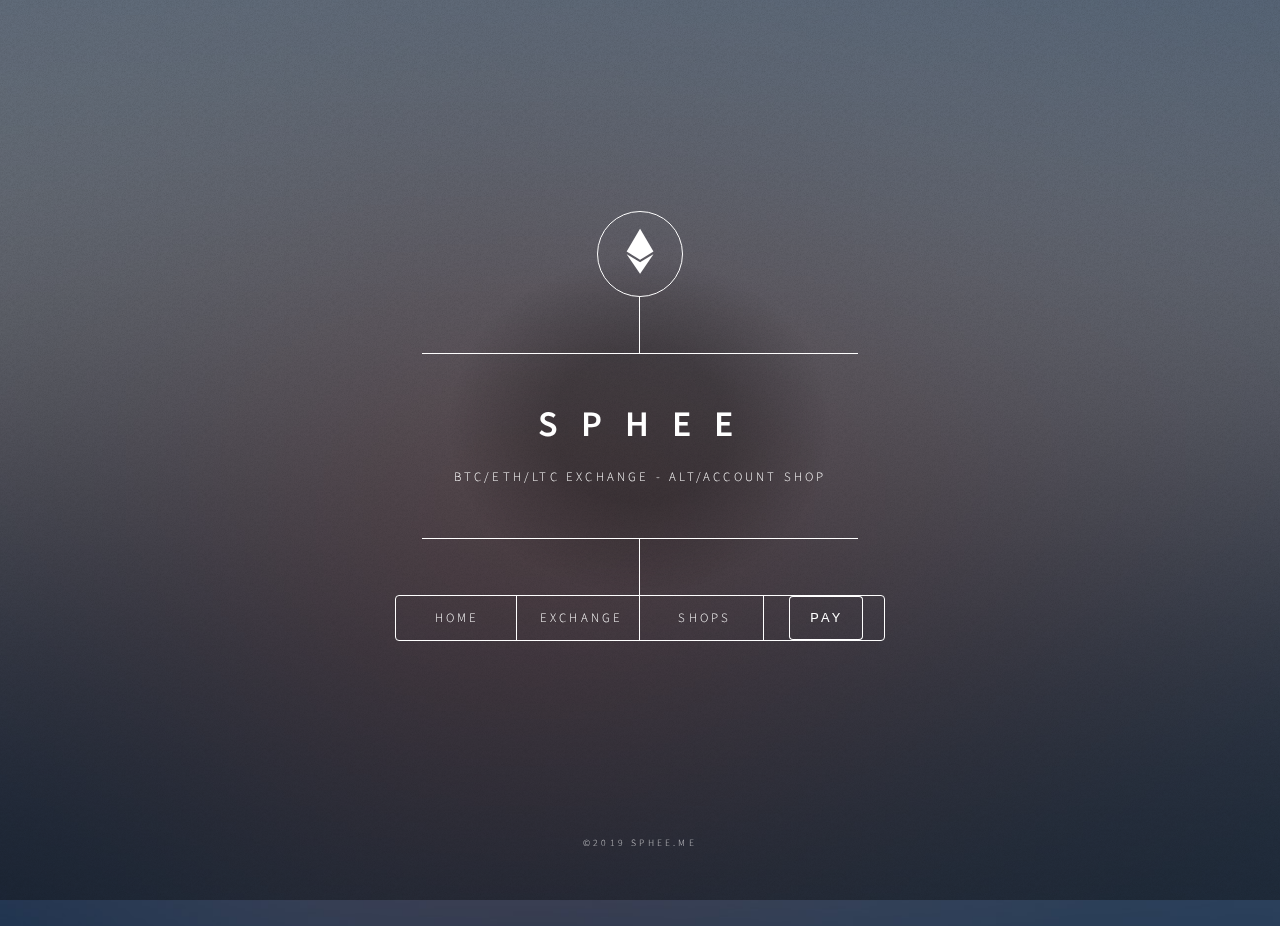
==== commit ad413ac6: "scuffed placeholder payment system" ====
--- a/index.html
+++ b/index.html
@@ -25,7 +25,7 @@
 						<div class="level1">
 							<div id="level2">
 								<div class="level3 animate"><i class="fab fa-ethereum"></i></div>
-								<div class="level3"><i class="fab fa-bitcoin"></i></div>
+								<div class="level3"><i class="fab fa-btc"></i></div>
 								<div class="level3"><i class="fas fa-users"></i></div>
 						 </div>
 
@@ -42,7 +42,7 @@
 								<li><a href="#intro">Home</a></li>
 								<li><a href="#work">Exchange</a></li>
 								<li><a href="#about">Shops</a></li>
-								<li><a href="#contact">Contact</a></li>
+								<li><a href="#contact"><button data-shoppy-product="uNXyiXR">Pay</button></a></li>
 								<!--<li><a href="#elements">Elements</a></li>-->
 							</ul>
 						</nav>
@@ -366,6 +366,7 @@
 			<script src="assets/js/util.js"></script>
 			<script src="assets/js/main.js"></script>
 			<script src="assets/js/logo.js"></script>
+			<script src="https://shoppy.gg/api/embed.js"></script>
 
 
 	</body>\
--- a/assets/css/logoani.css
+++ b/assets/css/logoani.css
@@ -22,7 +22,7 @@
       .animate{
           animation-name: fade;
           animation-iteration-count: infinite;
-          animation-duration: 6s;
+          animation-duration: 5s;
       }
     @keyframes fade{
         0%{
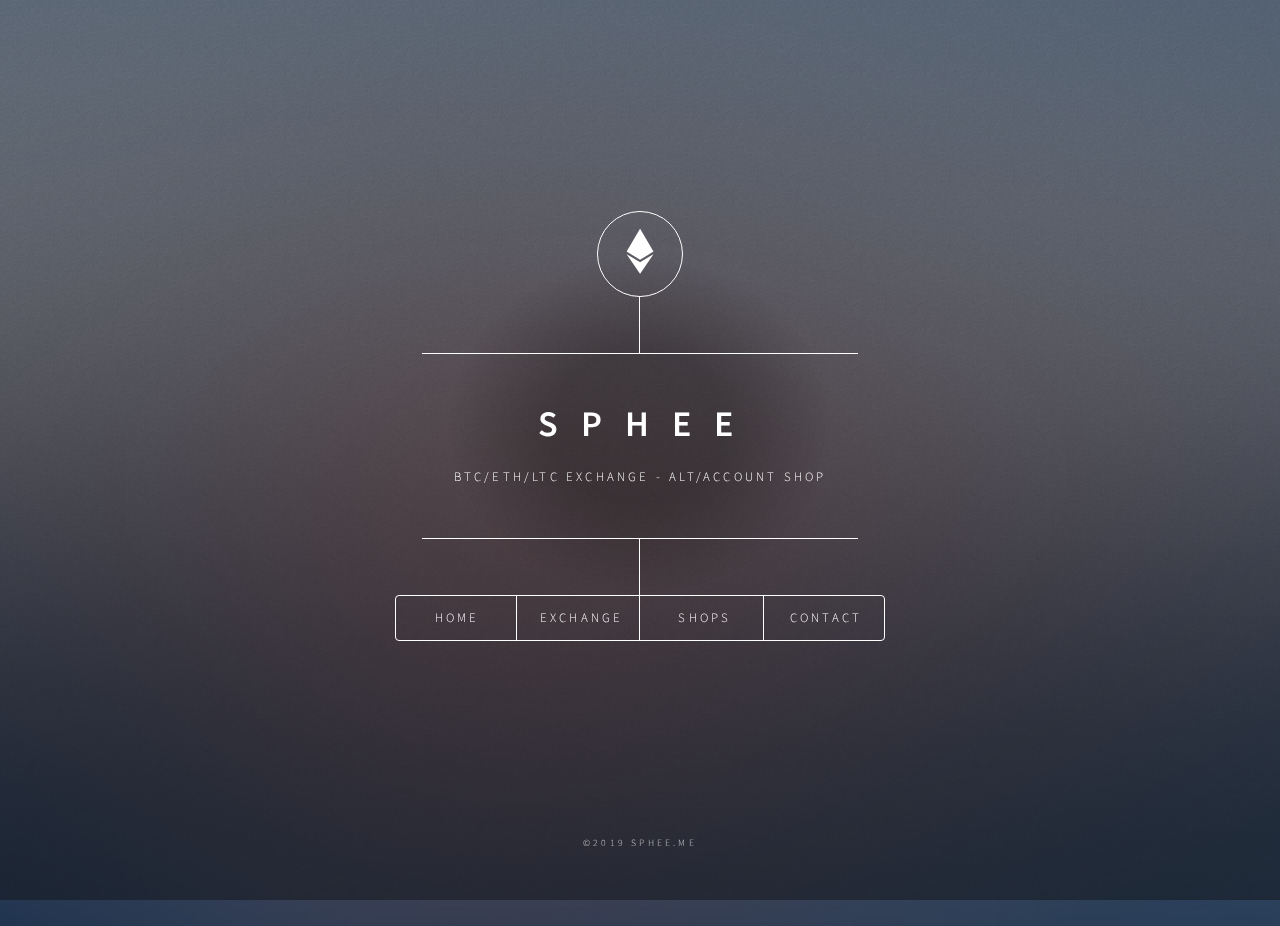
==== commit 59ac9f3c: "Button Testing." ====
--- a/index.html
+++ b/index.html
@@ -12,6 +12,11 @@
 		.logo{
 			font-size: 45px;
 		}
+		.pay{
+			height: 30px;
+			width:  50px;
+
+		}
 
 	</style>
 
@@ -27,6 +32,7 @@
 								<div class="level3 animate"><i class="fab fa-ethereum"></i></div>
 								<div class="level3"><i class="fab fa-btc"></i></div>
 								<div class="level3"><i class="fas fa-users"></i></div>
+
 						 </div>
 
 
@@ -42,7 +48,7 @@
 								<li><a href="#intro">Home</a></li>
 								<li><a href="#work">Exchange</a></li>
 								<li><a href="#about">Shops</a></li>
-								<li><a href="#contact"><button data-shoppy-product="uNXyiXR">Pay</button></a></li>
+								<li><a href="#contact">Contact</a></li>
 								<!--<li><a href="#elements">Elements</a></li>-->
 							</ul>
 						</nav>
@@ -62,15 +68,33 @@
 						<!-- Work -->
 							<article id="work">
 								<h2 class="major">Work</h2>
-								<span class="image main"><img src="images/pic02.jpg" alt="" /></span>
+								<!-- <span class="image main"><img src="images/pic02.jpg" alt="" /></span> -->
+								
 								<p>Adipiscing magna sed dolor elit. Praesent eleifend dignissim arcu, at eleifend sapien imperdiet ac. Aliquam erat volutpat. Praesent urna nisi, fringila lorem et vehicula lacinia quam. Integer sollicitudin mauris nec lorem luctus ultrices.</p>
 								<p>Nullam et orci eu lorem consequat tincidunt vivamus et sagittis libero. Mauris aliquet magna magna sed nunc rhoncus pharetra. Pellentesque condimentum sem. In efficitur ligula tate urna. Maecenas laoreet massa vel lacinia pellentesque lorem ipsum dolor. Nullam et orci eu lorem consequat tincidunt. Vivamus et sagittis libero. Mauris aliquet magna magna sed nunc rhoncus amet feugiat tempus.</p>
 							</article>
 
 						<!-- About -->
 							<article id="about">
-								<h2 class="major">About</h2>
-								<span class="image main"><img src="images/pic03.jpg" alt="" /></span>
+								<h2 class="major">Alts & Accounts</h2>
+								<!-- <span class="image main"><img src="" alt="" /></span> -->
+								<h3 class="major">Buttons</h3>
+								<ul class="actions">
+									<li><a href="#" class="button primary">Primary</a></li>
+									<li><a href="#" class="button">Default</a></li>
+								</ul>
+								<ul class="actions">
+									<li><a href="#" class="button">Default</a></li>
+									<li><a href="#" class="button small">Small</a></li>
+								</ul>
+								<ul class="actions">
+									<li><a href="#" class="button primary icon solid fa-download">Icon</a></li>
+									<li><a href="#" class="button icon solid fa-download">Icon</a></li>
+								</ul>
+								<ul class="actions">
+									<li><span class="button primary disabled">Disabled</span></li>
+									<li><span class="button disabled">Disabled</span></li>
+								</ul>
 								<p>Lorem ipsum dolor sit amet, consectetur et adipiscing elit. Praesent eleifend dignissim arcu, at eleifend sapien imperdiet ac. Aliquam erat volutpat. Praesent urna nisi, fringila lorem et vehicula lacinia quam. Integer sollicitudin mauris nec lorem luctus ultrices. Aliquam libero et malesuada fames ac ante ipsum primis in faucibus. Cras viverra ligula sit amet ex mollis mattis lorem ipsum dolor sit amet.</p>
 							</article>
 
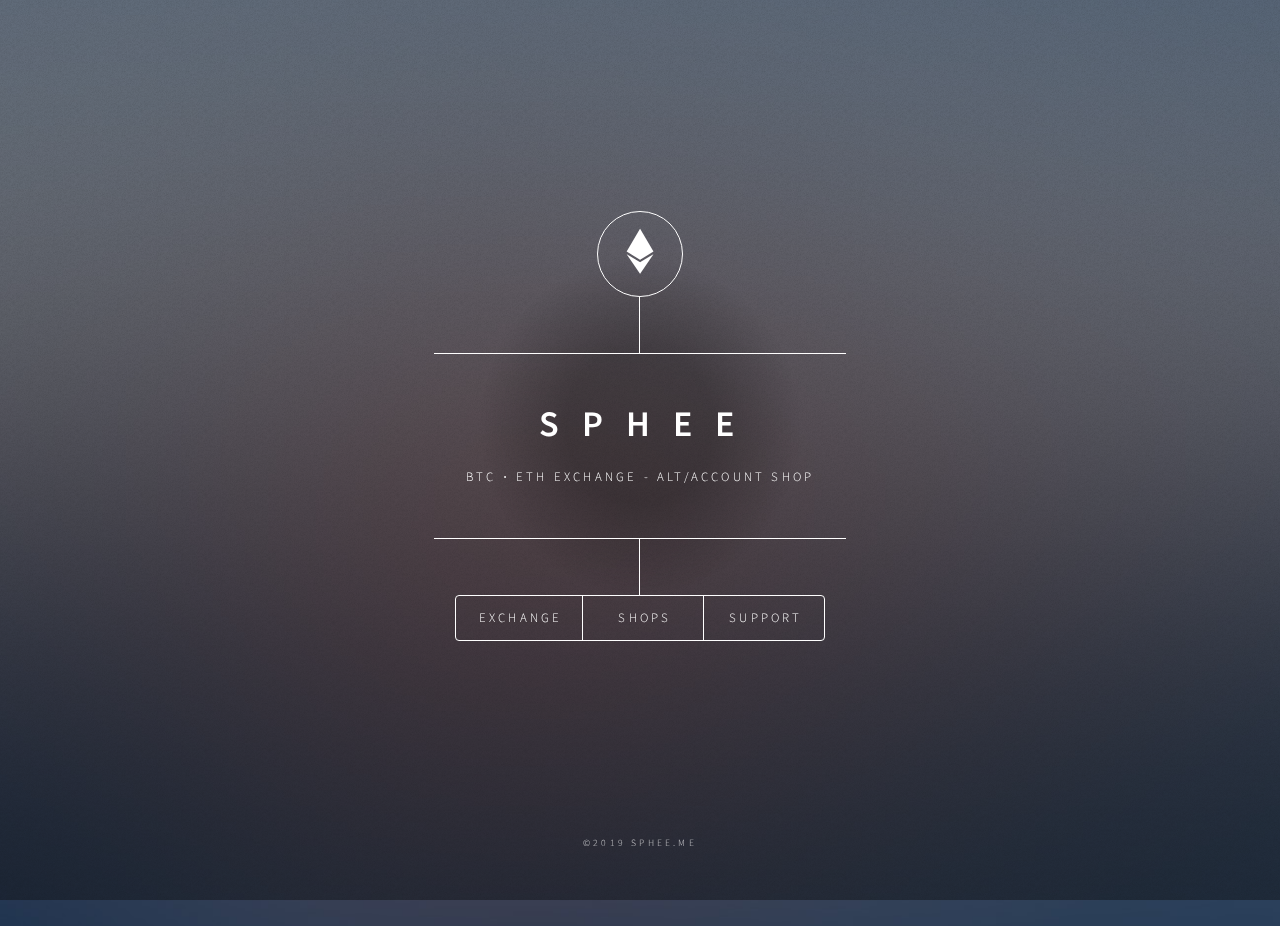
==== commit 1d26a433: "Tabs Added" ====
--- a/index.html
+++ b/index.html
@@ -1,13 +1,33 @@
 <!DOCTYPE HTML>
 <html>
 	<head>
-		<title>SPHEE - Exchange/Shop</title>
+		<title>sphee.me</title>
+		<link rel="icon" href="https://raw.githubusercontent.com/ethereum/ethereum-org/master/dist/favicon.ico">
 		<meta charset="utf-8" />
 		<meta name="viewport" content="width=device-width, initial-scale=1, user-scalable=no" />
 		<link rel="stylesheet" href="assets/css/main.css" />
 		<link rel="stylesheet" href="assets/css/logoani.css" />
+		<link rel="stylesheet" href="assets/css/tabs.css" />
+		<meta name="viewport" content="width=device-width, initial-scale=1">
 		<noscript><link rel="stylesheet" href="assets/css/noscript.css" /></noscript>
 	</head>
+	<script>
+	function openCity(evt, cityName) {
+  var i, tabcontent, tablinks;
+  tabcontent = document.getElementsByClassName("tabcontent");
+  for (i = 0; i < tabcontent.length; i++) {
+    tabcontent[i].style.display = "none";
+  }
+  tablinks = document.getElementsByClassName("tablinks");
+  for (i = 0; i < tablinks.length; i++) {
+    tablinks[i].className = tablinks[i].className.replace(" active", "");
+  }
+  document.getElementById(cityName).style.display = "block";
+  evt.currentTarget.className += " active";
+}
+
+	</script>
+
 	<style>
 		.logo{
 			font-size: 45px;
@@ -40,15 +60,15 @@
 						<div class="content">
 							<div class="inner">
 								<h1>S P H E E</h1>
-								<p>BTC/ETH/LTC Exchange - ALT/Account Shop</p>
+								<p>BTC ⋅ ETH Exchange - ALT/Account Shop</p>
 							</div>
 						</div>
 						<nav>
 							<ul>
-								<li><a href="#intro">Home</a></li>
+								<!-- <li><a href="#intro">Home</a></li> -->
 								<li><a href="#work">Exchange</a></li>
 								<li><a href="#about">Shops</a></li>
-								<li><a href="#contact">Contact</a></li>
+								<li><a href="#contact">Support</a></li>
 								<!--<li><a href="#elements">Elements</a></li>-->
 							</ul>
 						</nav>
@@ -69,33 +89,41 @@
 							<article id="work">
 								<h2 class="major">Work</h2>
 								<!-- <span class="image main"><img src="images/pic02.jpg" alt="" /></span> -->
-								
+
 								<p>Adipiscing magna sed dolor elit. Praesent eleifend dignissim arcu, at eleifend sapien imperdiet ac. Aliquam erat volutpat. Praesent urna nisi, fringila lorem et vehicula lacinia quam. Integer sollicitudin mauris nec lorem luctus ultrices.</p>
 								<p>Nullam et orci eu lorem consequat tincidunt vivamus et sagittis libero. Mauris aliquet magna magna sed nunc rhoncus pharetra. Pellentesque condimentum sem. In efficitur ligula tate urna. Maecenas laoreet massa vel lacinia pellentesque lorem ipsum dolor. Nullam et orci eu lorem consequat tincidunt. Vivamus et sagittis libero. Mauris aliquet magna magna sed nunc rhoncus amet feugiat tempus.</p>
 							</article>
 
 						<!-- About -->
 							<article id="about">
-								<h2 class="major">Alts & Accounts</h2>
-								<!-- <span class="image main"><img src="" alt="" /></span> -->
-								<h3 class="major">Buttons</h3>
-								<ul class="actions">
-									<li><a href="#" class="button primary">Primary</a></li>
-									<li><a href="#" class="button">Default</a></li>
-								</ul>
-								<ul class="actions">
-									<li><a href="#" class="button">Default</a></li>
-									<li><a href="#" class="button small">Small</a></li>
-								</ul>
-								<ul class="actions">
-									<li><a href="#" class="button primary icon solid fa-download">Icon</a></li>
-									<li><a href="#" class="button icon solid fa-download">Icon</a></li>
-								</ul>
-								<ul class="actions">
-									<li><span class="button primary disabled">Disabled</span></li>
-									<li><span class="button disabled">Disabled</span></li>
-								</ul>
-								<p>Lorem ipsum dolor sit amet, consectetur et adipiscing elit. Praesent eleifend dignissim arcu, at eleifend sapien imperdiet ac. Aliquam erat volutpat. Praesent urna nisi, fringila lorem et vehicula lacinia quam. Integer sollicitudin mauris nec lorem luctus ultrices. Aliquam libero et malesuada fames ac ante ipsum primis in faucibus. Cras viverra ligula sit amet ex mollis mattis lorem ipsum dolor sit amet.</p>
+
+								<div class="tab">
+								  <button class="tablinks" onclick="openCity(event, 'London')" id="defaultOpen">MC Alts</button>
+								  <button class="tablinks" onclick="openCity(event, 'Paris')">Automatic Spotify Upgrade</button>
+								  <button class="tablinks" onclick="openCity(event, 'Tokyo')">Rusherhack</button>
+								</div>
+
+								<div id="London" class="tabcontent">
+								  
+								</div>
+
+								<div id="Paris" class="tabcontent">
+
+								</div>
+
+								<div id="Tokyo" class="tabcontent">
+
+								</div>
+
+								<!-- <h2 class="major">Alts & Accounts</h2>
+								<div style="text-align:center;">
+									<a href="#" class="button primary">MINECRAFT ALTS</a>
+								</div>
+									<div style="height:20px">
+									</div>
+								<div style="text-align:center;">
+									<a href="#" class="button primary disabled">SPOTIFY UPGRADES</a>
+								</div> -->
 							</article>
 
 						<!-- Contact -->
--- a/assets/css/main.css
+++ b/assets/css/main.css
@@ -24,6 +24,8 @@
 	font-size: 100%;
 	font: inherit;
 	vertical-align: baseline;}
+
+
 
 article, aside, details, figcaption, figure,
 footer, header, hgroup, menu, nav, section {
@@ -998,7 +1000,7 @@
 
 /* Button */
 
-	input[type="submit"],
+	/* input[type="submit"],
 	input[type="reset"],
 	input[type="button"],
 	button,
@@ -1102,7 +1104,7 @@
 	input[type="button"],
 	button {
 		line-height: calc(2.75rem - 2px);
-	}
+	} */
 
 /* BG */
 
@@ -1542,7 +1544,7 @@
 			-webkit-transition: opacity 0.325s ease-in-out, -webkit-transform 0.325s ease-in-out;
 			-ms-transition: opacity 0.325s ease-in-out, -ms-transform 0.325s ease-in-out;
 			transition: opacity 0.325s ease-in-out, transform 0.325s ease-in-out;
-			padding: 4.5rem 2.5rem 1.5rem 2.5rem ;
+		/*padding: 4.5rem 2.5rem 1.5rem 2.5rem ; */
 			position: relative;
 			width: 40rem;
 			max-width: 100%;
@@ -1658,4 +1660,4 @@
 
 		body.is-preload #footer {
 			opacity: 0;
-		}+		}
--- a/assets/css/tabs.css
+++ b/assets/css/tabs.css
@@ -0,0 +1,56 @@
+.tab {
+  overflow: hidden;
+  border: 1px solid #ccc;
+  background-color: transparent;
+  border-top: none;
+  border-right: none;
+  border-left: none;
+}
+
+
+.tab button {
+  background-color: inherit;
+  float: left;
+  border: none;
+  outline: none;
+  cursor: pointer;
+  padding: 14px 16px;
+  transition: 0.3s;
+  font: inherit;
+  color: #ffffff;
+  font-size: 17px;
+  font-weight: 300;
+  border-left: 1px;
+
+
+}
+
+.tab button:hover {
+  background-color: rgba(255, 255, 255, 0.1);
+  -moz-transition: color 0.2s ease-in-out, background-color 0.2s ease-in-out, border-bottom-color 0.2s ease-in-out;
+		-webkit-transition: color 0.2s ease-in-out, background-color 0.2s ease-in-out, border-bottom-color 0.2s ease-in-out;
+		-ms-transition: color 0.2s ease-in-out, background-color 0.2s ease-in-out, border-bottom-color 0.2s ease-in-out;
+		transition: color 0.2s ease-in-out, background-color 0.2s ease-in-out, border-bottom-color 0.2s ease-in-out;
+
+}
+
+.tab button.active {
+  background-color: rgba(255, 255, 255, 0.2);
+}
+
+.tabcontent {
+   animation: fadeEffect 1s;
+  display: none;
+  padding-top: 25px;
+  padding-right: 12px;
+  padding-bottom: 12px;
+  padding-left: 6px;
+  border: 1px solid #ccc;
+  border-top: none;
+  border: none;
+}
+
+@keyframes fadeEffect {
+  from {opacity: 0;}
+  to {opacity: 1;}
+}
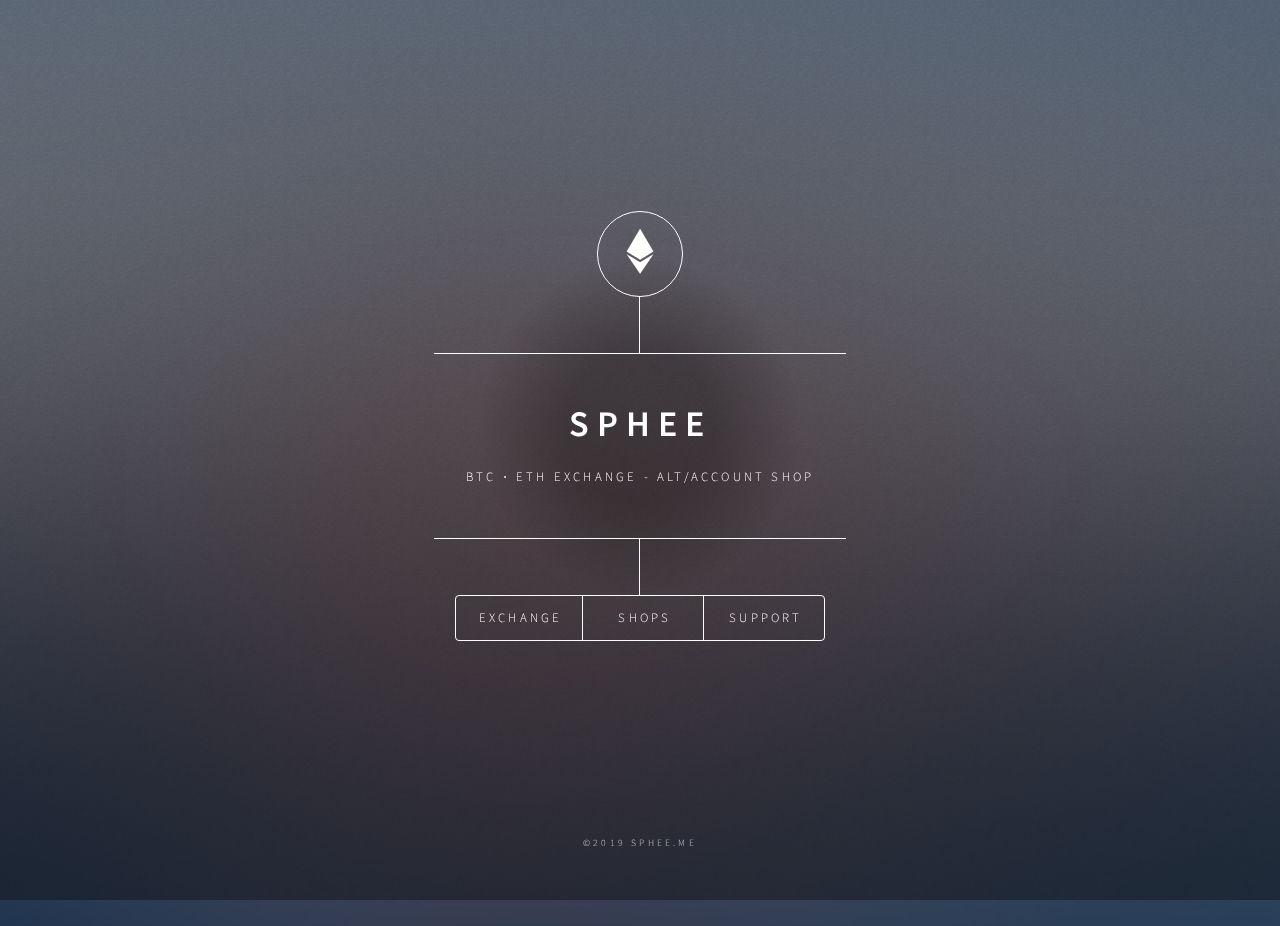
==== commit 6237800c: "minor padding" ====
--- a/index.html
+++ b/index.html
@@ -59,7 +59,7 @@
 						</div>
 						<div class="content">
 							<div class="inner">
-								<h1>S P H E E</h1>
+								<h1>SPHEE</h1>
 								<p>BTC ⋅ ETH Exchange - ALT/Account Shop</p>
 							</div>
 						</div>
@@ -95,7 +95,7 @@
 							</article>
 
 						<!-- About -->
-							<article id="about">
+							<article id="about" style="padding:auto; !important;">
 
 								<div class="tab">
 								  <button class="tablinks" onclick="openCity(event, 'London')" id="defaultOpen">MC Alts</button>
@@ -104,7 +104,7 @@
 								</div>
 
 								<div id="London" class="tabcontent">
-								  
+
 								</div>
 
 								<div id="Paris" class="tabcontent">
--- a/assets/css/main.css
+++ b/assets/css/main.css
@@ -1535,6 +1535,10 @@
 		z-index: 3;
 	}
 
+			#about article{
+				padding: none;
+			}
+
 		#main article {
 			-moz-transform: translateY(0.25rem);
 			-webkit-transform: translateY(0.25rem);
@@ -1544,7 +1548,7 @@
 			-webkit-transition: opacity 0.325s ease-in-out, -webkit-transform 0.325s ease-in-out;
 			-ms-transition: opacity 0.325s ease-in-out, -ms-transform 0.325s ease-in-out;
 			transition: opacity 0.325s ease-in-out, transform 0.325s ease-in-out;
-		/*padding: 4.5rem 2.5rem 1.5rem 2.5rem ; */
+		  padding: 2.5rem 2.5rem 1.5rem 2.5rem ;
 			position: relative;
 			width: 40rem;
 			max-width: 100%;
@@ -1552,6 +1556,7 @@
 			border-radius: 4px;
 			opacity: 0;
 		}
+
 
 			#main article.active {
 				-moz-transform: translateY(0);
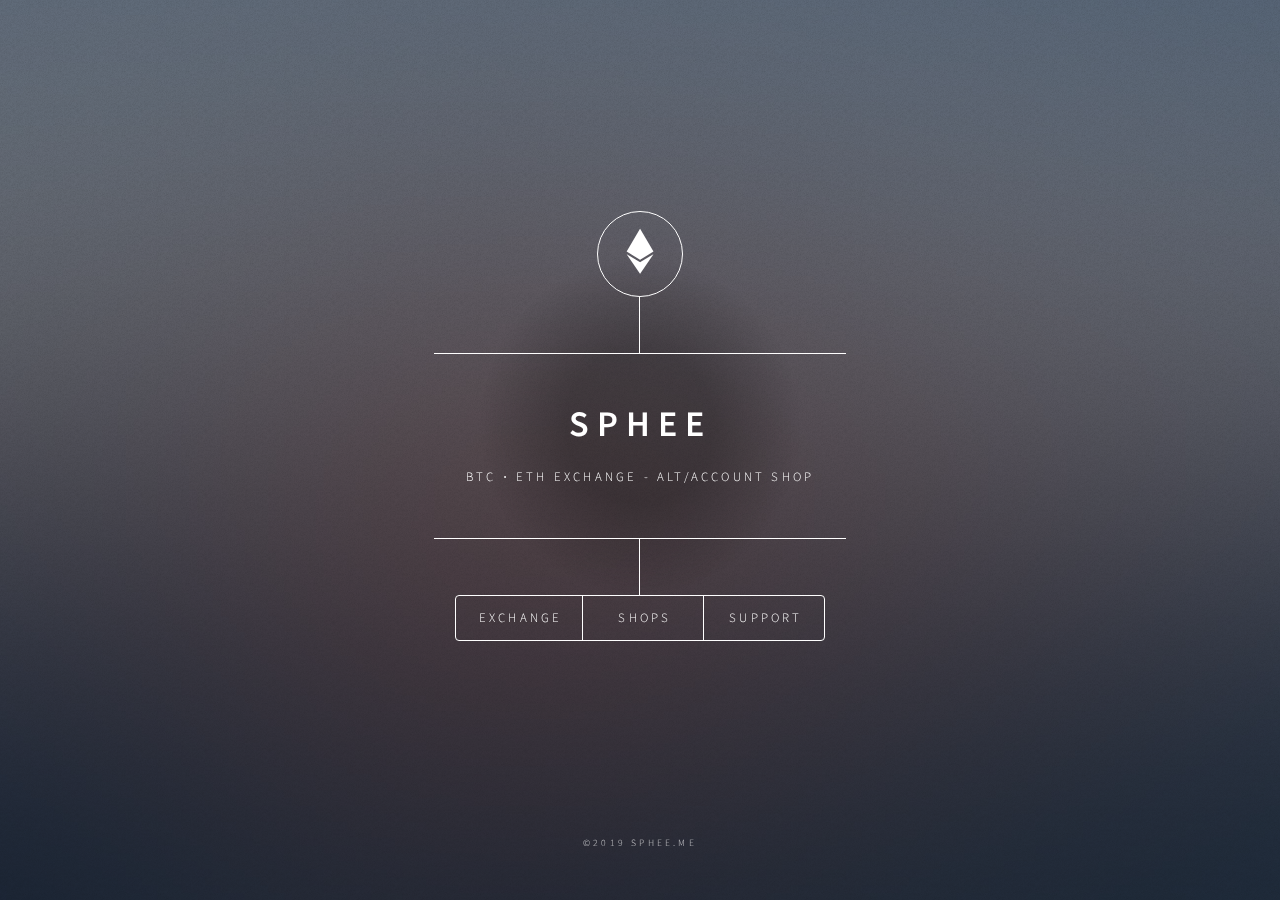
==== commit c05d135f: "background edits" ====
--- a/index.html
+++ b/index.html
@@ -8,26 +8,25 @@
 		<link rel="stylesheet" href="assets/css/main.css" />
 		<link rel="stylesheet" href="assets/css/logoani.css" />
 		<link rel="stylesheet" href="assets/css/tabs.css" />
+		<link rel="stylesheet" href="assets/css/rain.css" />
 		<meta name="viewport" content="width=device-width, initial-scale=1">
 		<noscript><link rel="stylesheet" href="assets/css/noscript.css" /></noscript>
 	</head>
 	<script>
 	function openCity(evt, cityName) {
-  var i, tabcontent, tablinks;
-  tabcontent = document.getElementsByClassName("tabcontent");
-  for (i = 0; i < tabcontent.length; i++) {
-    tabcontent[i].style.display = "none";
-  }
-  tablinks = document.getElementsByClassName("tablinks");
-  for (i = 0; i < tablinks.length; i++) {
-    tablinks[i].className = tablinks[i].className.replace(" active", "");
-  }
-  document.getElementById(cityName).style.display = "block";
-  evt.currentTarget.className += " active";
-}
-
+	var i, tabcontent, tablinks;
+	tabcontent = document.getElementsByClassName("tabcontent");
+	for (i = 0; i < tabcontent.length; i++) {
+	  tabcontent[i].style.display = "none";
+	}
+	tablinks = document.getElementsByClassName("tablinks");
+	for (i = 0; i < tablinks.length; i++) {
+	  tablinks[i].className = tablinks[i].className.replace(" active", "");
+	}
+	document.getElementById(cityName).style.display = "block";
+	evt.currentTarget.className += " active";
+	}
 	</script>
-
 	<style>
 		.logo{
 			font-size: 45px;
@@ -40,7 +39,10 @@
 
 	</style>
 
-	<body class="is-preload">
+	<body class="is-preload back-row-toggle splat-toggle">
+		<div class="rain front-row"></div>
+<div class="rain back-row"></div>
+</div>
 
 		<!-- Wrapper -->
 			<div id="wrapper">
@@ -419,8 +421,8 @@
 			<script src="assets/js/main.js"></script>
 			<script src="assets/js/logo.js"></script>
 			<script src="https://shoppy.gg/api/embed.js"></script>
-
-
-	</body>\
+			<script src="assets/js/tabs.js"></script>
+
+	</body>
 
 </html>
--- a/assets/css/tabs.css
+++ b/assets/css/tabs.css
@@ -21,16 +21,16 @@
   font-size: 17px;
   font-weight: 300;
   border-left: 1px;
+  -moz-transition: color 0.2s ease-in-out, background-color 0.2s ease-in-out, border-bottom-color 0.2s ease-in-out;
+	-webkit-transition: color 0.2s ease-in-out, background-color 0.2s ease-in-out, border-bottom-color 0.2s ease-in-out;
+	-ms-transition: color 0.2s ease-in-out, background-color 0.2s ease-in-out, border-bottom-color 0.2s ease-in-out;
+	transition: color 0.2s ease-in-out, background-color 0.2s ease-in-out, border-bottom-color 0.2s ease-in-out;
 
 
 }
 
 .tab button:hover {
   background-color: rgba(255, 255, 255, 0.1);
-  -moz-transition: color 0.2s ease-in-out, background-color 0.2s ease-in-out, border-bottom-color 0.2s ease-in-out;
-		-webkit-transition: color 0.2s ease-in-out, background-color 0.2s ease-in-out, border-bottom-color 0.2s ease-in-out;
-		-ms-transition: color 0.2s ease-in-out, background-color 0.2s ease-in-out, border-bottom-color 0.2s ease-in-out;
-		transition: color 0.2s ease-in-out, background-color 0.2s ease-in-out, border-bottom-color 0.2s ease-in-out;
 
 }
 
--- a/assets/css/rain.css
+++ b/assets/css/rain.css
@@ -0,0 +1,63 @@
+html {
+  height: 100%;
+}
+
+body {
+  height: 100%;
+  margin: 0;
+  overflow: hidden;
+  background: linear-gradient(to bottom, #202020, #111119);
+}
+
+.rain {
+  position: absolute;
+  left: 0;
+  width: 100%;
+  height: 100%;
+  z-index: 2;
+}
+
+
+.drop {
+  position: absolute;
+  bottom: 120%;
+  width: 15px;
+  height: 120px;
+  pointer-events: none;
+  animation: drop 0.5s linear infinite;
+}
+
+@keyframes drop {
+  0% {
+    transform: translateY(0vh);
+  }
+  75% {
+    transform: translateY(90vh);
+  }
+  100% {
+    transform: translateY(90vh);
+  }
+}
+
+.stem {
+  width: 1px;
+  height: 120%;
+  margin-left: 7px;
+  background: linear-gradient(to bottom, rgba(255, 255, 255, 0), rgba(255, 255, 255, 0.25));
+  animation: stem 0.5s linear infinite;
+}
+
+@keyframes stem {
+  0% {
+    opacity: 1;
+  }
+  65% {
+    opacity: 1;
+  }
+  75% {
+    opacity: 0;
+  }
+  100% {
+    opacity: 0;
+  }
+}
